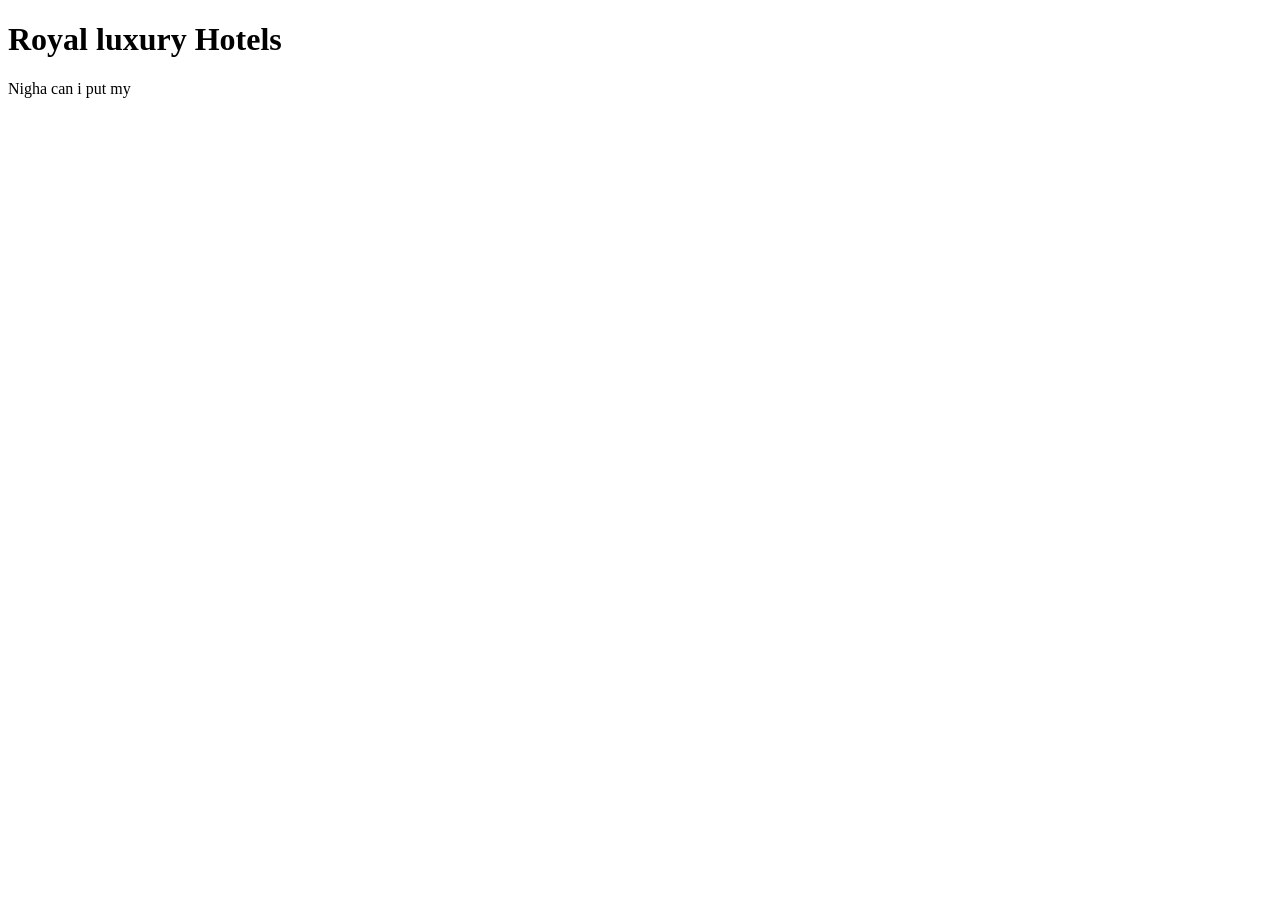
==== index.html @ 7d847e8e "Yur" ====
<!DOCTYPE html>

<html lang="en">

<head>
    <meta charset="UTF-8">
    <meta name="viewpoint" content="width=device-width, initial-scale=1.0">
    <title>Royal Luxury Hotels</title>
</head>
    <body>
        <header>
            <h1>Royal luxury Hotels</h1>
        </header>
        <p>Nigha can i put my </p>
    </body>
</html>
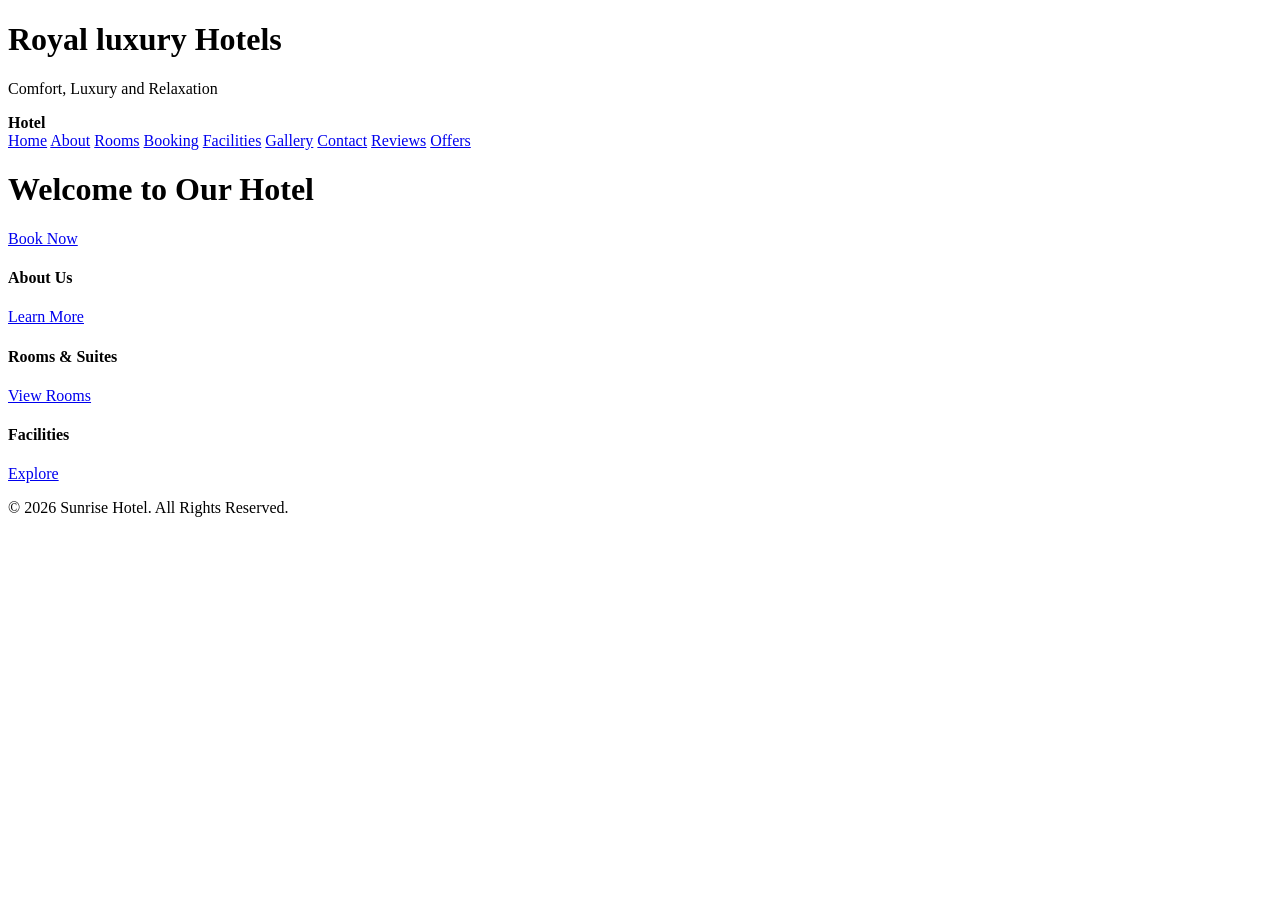
==== commit bff62970: "update 1" ====
--- a/index.html
+++ b/index.html
@@ -1,16 +1,53 @@
 <!DOCTYPE html>
-
 <html lang="en">
-
 <head>
-    <meta charset="UTF-8">
-    <meta name="viewpoint" content="width=device-width, initial-scale=1.0">
-    <title>Royal Luxury Hotels</title>
+  <meta charset="UTF-8">
+  <meta name="viewport" content="width=device-width, initial-scale=1">
+  <title>Hotel Website</title>
 </head>
     <body>
         <header>
             <h1>Royal luxury Hotels</h1>
+            <p>Comfort, Luxury and Relaxation</p>
         </header>
-        <p>Nigha can i put my </p>
+        
+  <nav>
+  <div><strong>Hotel</strong></div>
+         <a href="index.html">Home</a>
+        <a href="about.html">About</a>
+        <a href="rooms.html">Rooms</a>
+        <a href="booking.html">Booking</a>
+        <a href="facilities.html">Facilities</a>
+        <a href="gallery.html">Gallery</a></li>
+        <a href="contact.html">Contact</a>
+        <a href="reviews.html">Reviews</a>
+        <a href="specialoffers.html">Offers</a>
+      
+</nav>      
+<header class="bg-light text-center p-5">
+  <h1>Welcome to Our Hotel</h1>
+  <a href="booking.html" class="btn btn-success mt-3">Book Now</a>
+</header>
+
+<section class="container my-5">
+  <div class="row text-center">
+    <div class="col-md-4">
+      <h4>About Us</h4>
+      <a href="about.html" class="btn btn-outline-dark">Learn More</a>
+    </div>
+    <div class="col-md-4">
+      <h4>Rooms & Suites</h4>
+      <a href="rooms.html" class="btn btn-outline-dark">View Rooms</a>
+    </div>
+    <div class="col-md-4">
+      <h4>Facilities</h4>
+      <a href="facilities.html" class="btn btn-outline-dark">Explore</a>
+    </div>
+  </div>
+</section>
+   
+<footer>
+    <p>© 2026 Sunrise Hotel. All Rights Reserved.</p>
+</footer>
     </body>
 </html>
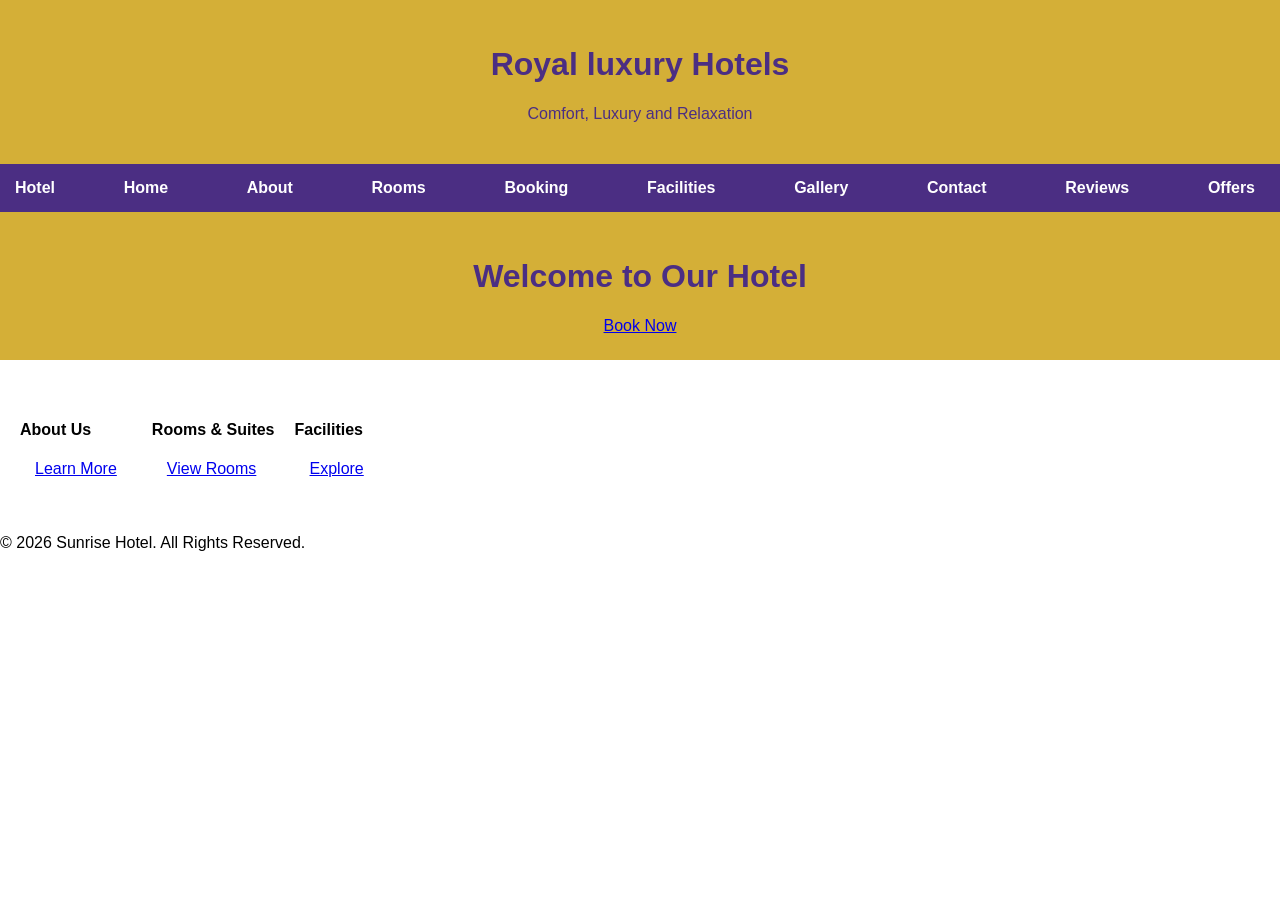
==== commit fabf00f7: "update 2" ====
--- a/index.html
+++ b/index.html
@@ -4,6 +4,7 @@
   <meta charset="UTF-8">
   <meta name="viewport" content="width=device-width, initial-scale=1">
   <title>Hotel Website</title>
+  <link rel="stylesheet" href="style.css">
 </head>
     <body>
         <header>
--- a/style.css
+++ b/style.css
@@ -0,0 +1,137 @@
+:root {
+  --purple: #4b2e83;
+  --gold: #d4af37;
+  --white: #ffffff;
+}
+
+
+body {
+  margin: 0;
+  font-family: Arial, sans-serif;
+  background: var(--white);
+}
+
+nav {
+  background: var(--purple);
+  color: var(--white);
+  padding: 15px;
+  display: flex;
+  justify-content: space-between;
+  align-items: center;
+}
+
+nav a {
+  color: var(--white);
+  margin: 0 10px;
+  text-decoration: none;
+  font-weight: bold;
+}
+
+nav a:hover {
+  color: var(--gold);
+}
+
+/* Toggle button style */
+.nav-toggle {
+  display: none;
+  font-size: 24px;
+  cursor: pointer;
+  color: var(--white);
+}
+
+.nav-links {
+  display: flex;
+  gap: 20px;
+}
+
+@media (max-width: 768px) {
+  .nav-toggle {
+    display: block;
+  }
+  .nav-links {
+    display: none;
+    flex-direction: column;
+    gap: 10px;
+    background: var(--purple);
+    position: absolute;
+    top: 60px;
+    left: 0;
+    width: 100%;
+    padding: 10px 20px;
+  }
+  .nav-links.show {
+    display: flex;
+  }
+}
+
+header {
+  background: var(--gold);
+  color: var(--purple);
+  text-align: center;
+  padding: 25px 20px;
+}
+
+
+.container {
+  padding: 40px 20px;
+}
+
+
+.row {
+  display: flex;
+  flex-wrap: wrap;
+  gap: 20px;
+}
+
+.col-3 { width: 23%; }
+.col-4 { width: 30%; }
+.col-6 { width: 48%; }
+
+
+.card {
+  border: 1px solid #ddd;
+  padding: 20px;
+  background: var(--white);
+}
+
+
+.btn {
+  padding: 10px 15px;
+  border: none;
+  cursor: pointer;
+  margin-top: 10px;
+}
+
+.btn-primary {
+  background: var(--purple);
+  color: var(--white);
+}
+
+.btn-gold {
+  background: var(--gold);
+  color: var(--purple);
+}
+
+
+input, select, textarea {
+  width: 100%;
+  padding: 10px;
+  margin-bottom: 10px;
+  border: 1px solid #ccc;
+}
+
+
+.image {
+  background: #ccc;
+  height: 150px;
+  display: flex;
+  align-items: center;
+  justify-content: center;
+}
+
+
+@media (max-width: 768px) {
+  .col-3, .col-4, .col-6 {
+    width: 100%;
+  }
+}
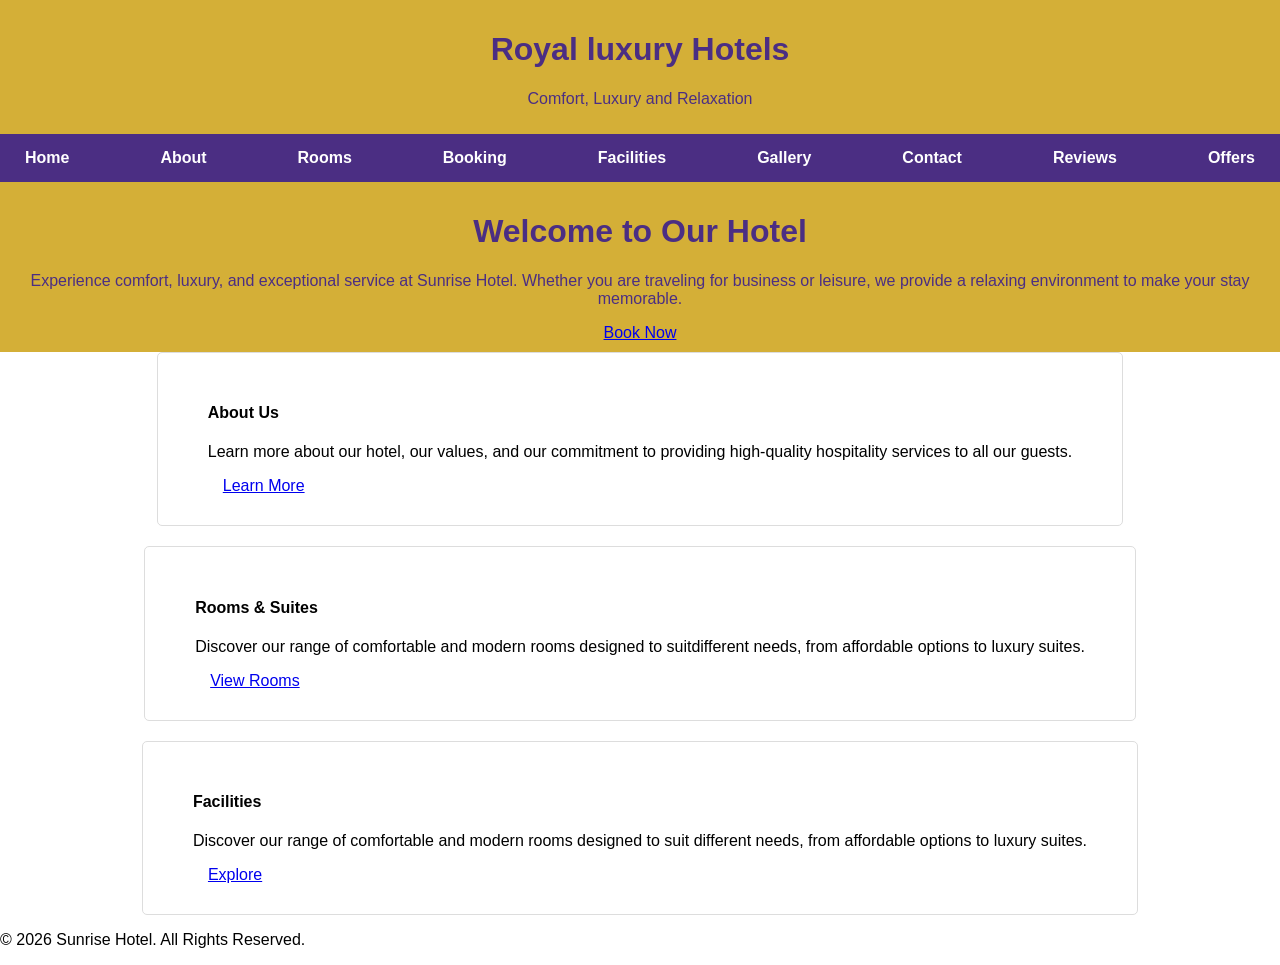
==== commit c74413ae: "update3" ====
--- a/index.html
+++ b/index.html
@@ -13,7 +13,6 @@
         </header>
         
   <nav>
-  <div><strong>Hotel</strong></div>
          <a href="index.html">Home</a>
         <a href="about.html">About</a>
         <a href="rooms.html">Rooms</a>
@@ -27,6 +26,9 @@
 </nav>      
 <header class="bg-light text-center p-5">
   <h1>Welcome to Our Hotel</h1>
+  <p> Experience comfort, luxury, and exceptional service at Sunrise Hotel.
+    Whether you are traveling for business or leisure, we provide a relaxing
+    environment to make your stay memorable.</p>
   <a href="booking.html" class="btn btn-success mt-3">Book Now</a>
 </header>
 
@@ -34,14 +36,23 @@
   <div class="row text-center">
     <div class="col-md-4">
       <h4>About Us</h4>
+       <p>
+        Learn more about our hotel, our values, and our commitment to providing
+        high-quality hospitality services to all our guests.
+      </p>
       <a href="about.html" class="btn btn-outline-dark">Learn More</a>
     </div>
     <div class="col-md-4">
-      <h4>Rooms & Suites</h4>
+       <h4>Rooms & Suites</h4>
+       <p>Discover our range of comfortable and modern rooms designed to suitdifferent needs, from affordable options to luxury suites.</p>
       <a href="rooms.html" class="btn btn-outline-dark">View Rooms</a>
     </div>
     <div class="col-md-4">
-      <h4>Facilities</h4>
+       <h4>Facilities</h4>
+        <p>
+        Discover our range of comfortable and modern rooms designed to suit
+        different needs, from affordable options to luxury suites.
+      </p>
       <a href="facilities.html" class="btn btn-outline-dark">Explore</a>
     </div>
   </div>
--- a/style.css
+++ b/style.css
@@ -68,12 +68,15 @@
   background: var(--gold);
   color: var(--purple);
   text-align: center;
-  padding: 25px 20px;
-}
-
-
-.container {
-  padding: 40px 20px;
+  padding: 10px 10px;
+}
+
+
+.col-md-4 {
+  border: 1px solid #ddd;
+  padding: 30px 50px;
+  border-radius: 5px;
+  margin: auto;
 }
 
 
@@ -91,9 +94,29 @@
 .card {
   border: 1px solid #ddd;
   padding: 20px;
+  margin: 20px;
   background: var(--white);
 }
 
+.room-img {
+  width: 100%;
+  height: 200px;
+  object-fit: cover;
+}
+
+.card2 {
+  border: 1px solid #ddd;
+  padding: 20px;
+  margin: 40px;
+  background: var(--gold);
+}
+
+.card3 {
+  border: 1px solid #ddd;
+  padding: 20px;
+  margin: 20px;
+  background: var(--white);
+}
 
 .btn {
   padding: 10px 15px;
@@ -133,5 +156,68 @@
 @media (max-width: 768px) {
   .col-3, .col-4, .col-6 {
     width: 100%;
-  }
-}+  } 
+}
+
+/* Section spacing */
+.contact-info {
+  margin-bottom: 30px;
+}
+
+/* Contact text styling */
+.contact-info p {
+  font-size: 16px;
+  margin: 8px 0;
+  color: var(--purple);
+}
+
+/* Form container */
+.contact-form {
+  max-width: 600px;
+  margin-top: 20px;
+}
+
+/* Input fields */
+.contact-form input,
+.contact-form textarea {
+  width: 100%;
+  padding: 12px;
+  border: 1px solid #ccc;
+  margin-bottom: 15px;
+  font-size: 14px;
+}
+
+/* Focus effect (when user clicks input) */
+.contact-form input:focus,
+.contact-form textarea:focus {
+  border-color: var(--purple);
+  outline: none;
+}
+
+
+.modal {
+  display: none;
+  position: fixed;
+  z-index: 1;
+  padding-top: 50px;
+  left: 0;
+  top: 0;
+  width: 100%;
+  height: 100%;
+  background-color: rgba(0,0,0,0.9);
+  text-align: center;
+}
+
+.modal img {
+  width: 300px;
+  margin: 10px;
+}
+
+.close {
+  position: absolute;
+  top: 20px;
+  right: 35px;
+  color: white;
+  font-size: 40px;
+  cursor: pointer;
+}
